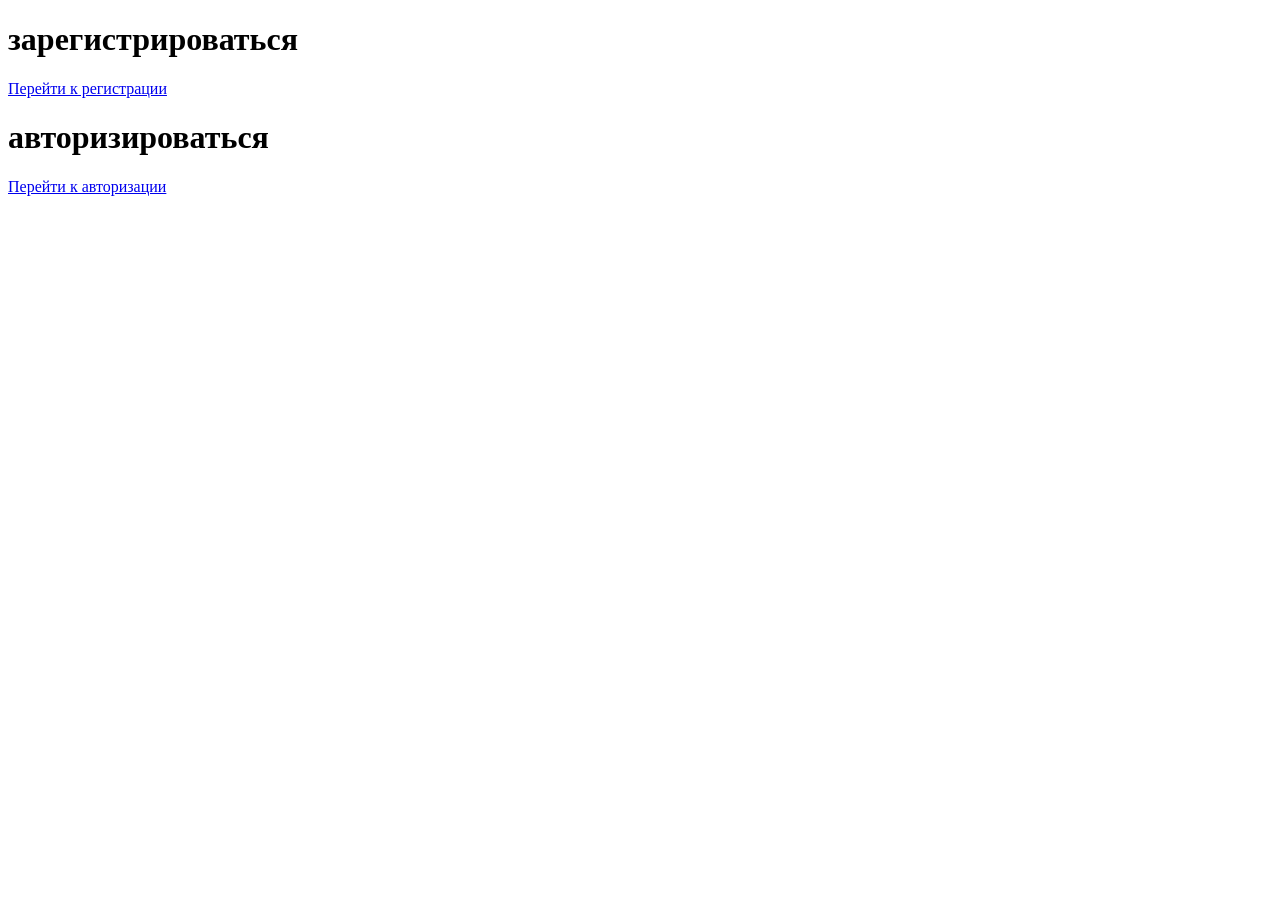
==== src/main/resources/templates/index.html @ c08c7785 "first commit" ====
<!DOCTYPE html>
<html xmlns:th="http://www.thymeleaf.org">
<head>
    <meta charset="UTF-8">
    <meta name="viewport" content="width=device-width, initial-scale=1.0, maximum-scale=1.0, user-scalable=no">
    <title>Сервис погоды</title>
    <link rel="stylesheet" href="/styles.css">
    <style>
        input[type="text"], input[type="password"] {
            font-size: 16px;
        }
    </style>
</head>
<body>
<h1>зарегистрироваться</h1>

<a href="register">Перейти к регистрации</a>
<h1>авторизироваться</h1>
<a href="autentificate">Перейти к авторизации</a>

</body>
</html>
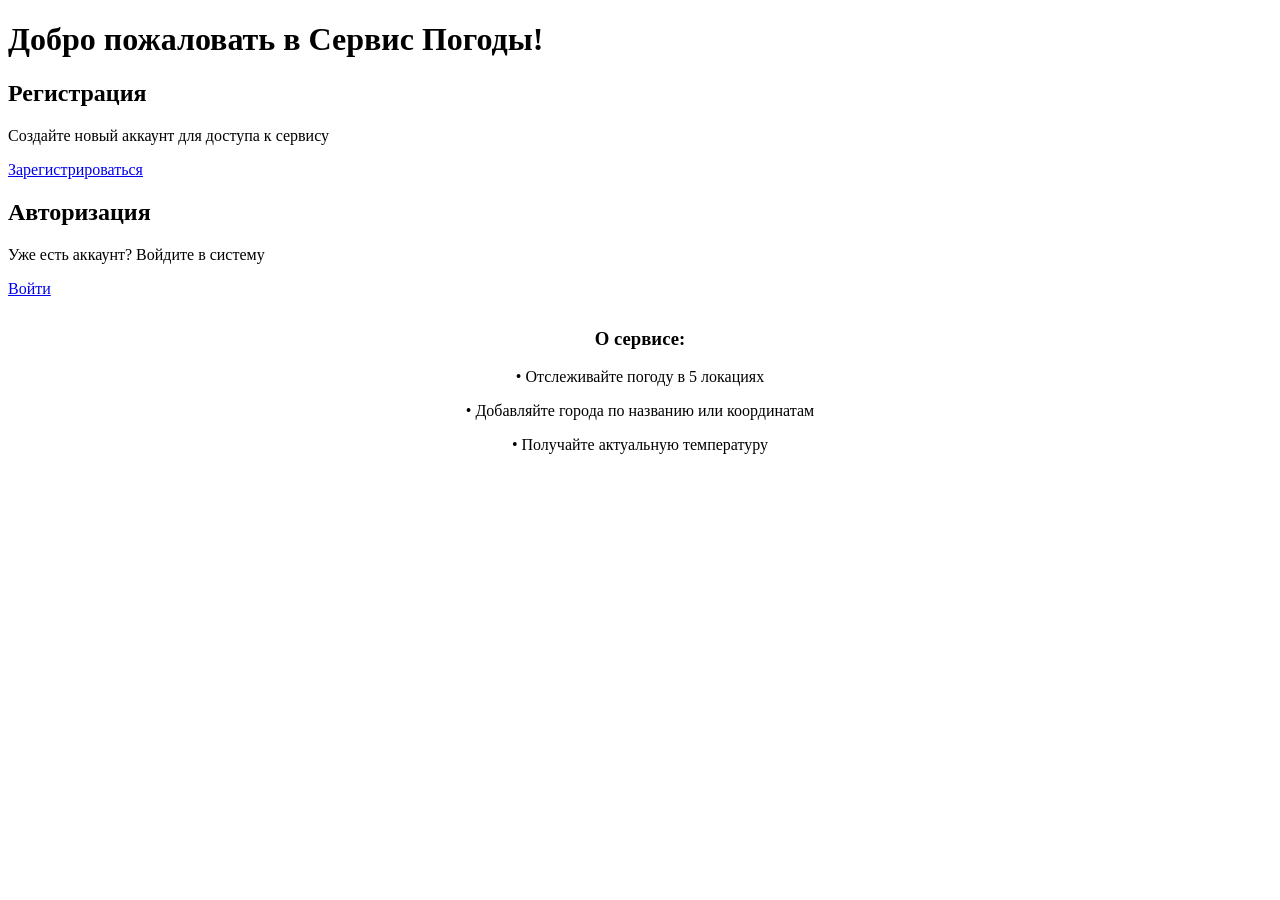
==== commit 788a0c14: "prepare to deploy" ====
--- a/src/main/resources/templates/index.html
+++ b/src/main/resources/templates/index.html
@@ -5,18 +5,30 @@
     <meta name="viewport" content="width=device-width, initial-scale=1.0, maximum-scale=1.0, user-scalable=no">
     <title>Сервис погоды</title>
     <link rel="stylesheet" href="/styles.css">
-    <style>
-        input[type="text"], input[type="password"] {
-            font-size: 16px;
-        }
-    </style>
 </head>
 <body>
-<h1>зарегистрироваться</h1>
+<h1>Добро пожаловать в Сервис Погоды!</h1>
 
-<a href="register">Перейти к регистрации</a>
-<h1>авторизироваться</h1>
-<a href="autentificate">Перейти к авторизации</a>
+<div class="choice-container">
+    <div class="choice-card">
+        <h2>Регистрация</h2>
+        <p>Создайте новый аккаунт для доступа к сервису</p>
+        <a href="register" class="choice-button">Зарегистрироваться</a>
+    </div>
+
+    <div class="choice-card">
+        <h2>Авторизация</h2>
+        <p>Уже есть аккаунт? Войдите в систему</p>
+        <a href="autentificate" class="choice-button">Войти</a>
+    </div>
+</div>
+
+<div style="text-align: center; margin-top: 30px;">
+    <h3>О сервисе:</h3>
+    <p>• Отслеживайте погоду в 5 локациях</p>
+    <p>• Добавляйте города по названию или координатам</p>
+    <p>• Получайте актуальную температуру</p>
+</div>
 
 </body>
-</html>
+</html>
